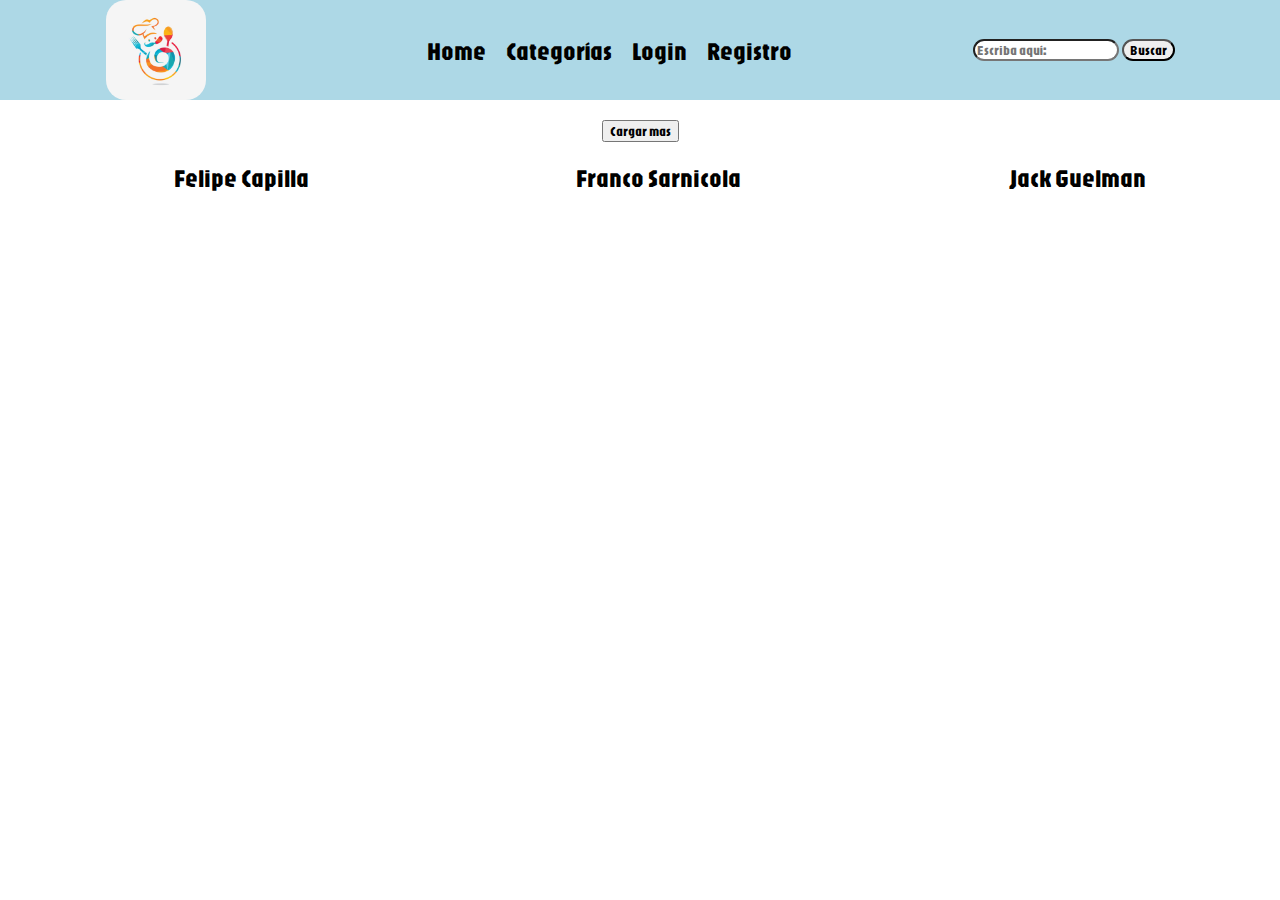
==== index.html @ 239c5cd8 "css" ====
<!DOCTYPE html>
<html lang="en">
<head>
    <meta charset="UTF-8">
    <meta name="viewport" content="width=device-width, initial-scale=1.0">
    <title>Document</title>
    <link rel="stylesheet" href="./css/styles.css">
    <link rel="preconnect" href="https://fonts.googleapis.com">
    <link rel="preconnect" href="https://fonts.gstatic.com" crossorigin>
    <link href="https://fonts.googleapis.com/css2?family=Jaro:opsz@6..72&family=Shadows+Into+Light&display=swap" rel="stylesheet">
</head>
<body>
    <header class="cabeza">

        <img src="img/logo.jpg" class="logo">

        <nav>
            <ul class="menu">
                <li><a href="index.html">Home</a></li>
                <li><a href="categories.html">Categorías</a></li>
                <li><a href="login.html">Login</a></li>
                <li><a href="register.html">Registro</a></li>
            </ul>
        </nav>

        <div>
            <form action="categories.html" method="get">
                <input class="buscador" class="buscador"  type="text" name="texto" value="" placeholder="Escriba aquí:">
                <button class="buscador" class="buscador" type="submit">Buscar</button>
            </form>
        </div>
        
    </header>

    <section class="home caja">
        
    </section>
    <button class="cargar_mas" id="cargar">Cargar mas</button>
    <footer>
        <nav>
            <ul class="menu">
                <li><a href="">Felipe Capilla</a></li>
                <li><a href="">Franco Sarnicola</a></li>
                <li><a href="">Jack Guelman</a></li>
            </ul>
        </nav>
    </footer>

    <script src="js/index.js"></script>
</body>
</html>
---- css/styles.css ----
*{
    box-sizing: border-box;
    margin: 0 auto;
    font-family: "Jaro", sans-serif;
}

li{
    list-style: none;
}

a{
    text-decoration: none;
    color: black;
}

header{
    display: flex;
    justify-content: space-between;
    align-items: center;
    padding-left: 20px;
    padding-right: 20px;
    margin-bottom: 20px;
    background-color: lightblue;
}

.menu{
    display: flex;
    align-items: center;
    justify-content: space-between;
    font-size: 25px;
}

.menu li{
    padding-left: 10px;
    padding-right: 10px;
}

.logo{
    height: 100px;
    border-radius: 20px;
}

.buscador{
    border-radius: 30px;
    
}

.caja{
    display: flex;
    flex-wrap: wrap;
    justify-content: space-between;
    align-items: center;
}

article img{
    width: 80%;
    border-radius: 20px;
}

article{
    width: 30%;
    margin-bottom: 15px;
    display: flex;
    flex-direction: column;
}

.formulario{
    max-width: 350px;
    background-color: lightblue;
    border-radius: 20px;
}

.orden{
    display: flex;
    flex-direction: column;
    margin-bottom: 20px;
}

.input{
    margin-top: 10px;
}

.register {
    max-width: 350px;
    background-color: lightblue;
    border-radius: 20px;
}

.bloque{
    display: flex;
    justify-content: center;
    margin-bottom: 20px;
}

.cajita{
    margin: 10px 10px 10px 10px;
    background-color: lightblue;
    border-radius: 20px;
    height: 70px;
    width: 170px;
    display: flex;
    justify-content: center;
    align-items: center;
}

.cargar_mas{
    display: flex;
    text-align: center;
}

footer{
    margin-top: 20px;
}

p{
    margin-bottom: 10px;
    margin-top: 10px;
}

.detalle{
    background-color: lightblue;
    border-radius: 20px;
    height: 50px;
    width: 100px;
    display: flex;
    justify-content: center;
    align-items: center;
}

@media (max-width: 420px){
    *{
        padding: 0;
    }
    article{
        width: 100%;
        justify-content: center;
    }
    header{
        flex-direction: column;
    }
    .logo{
        height: 50px;
    }
    .menu{
        flex-direction: column;
    }
    .menu a{
        font-size: smaller;
    }
}
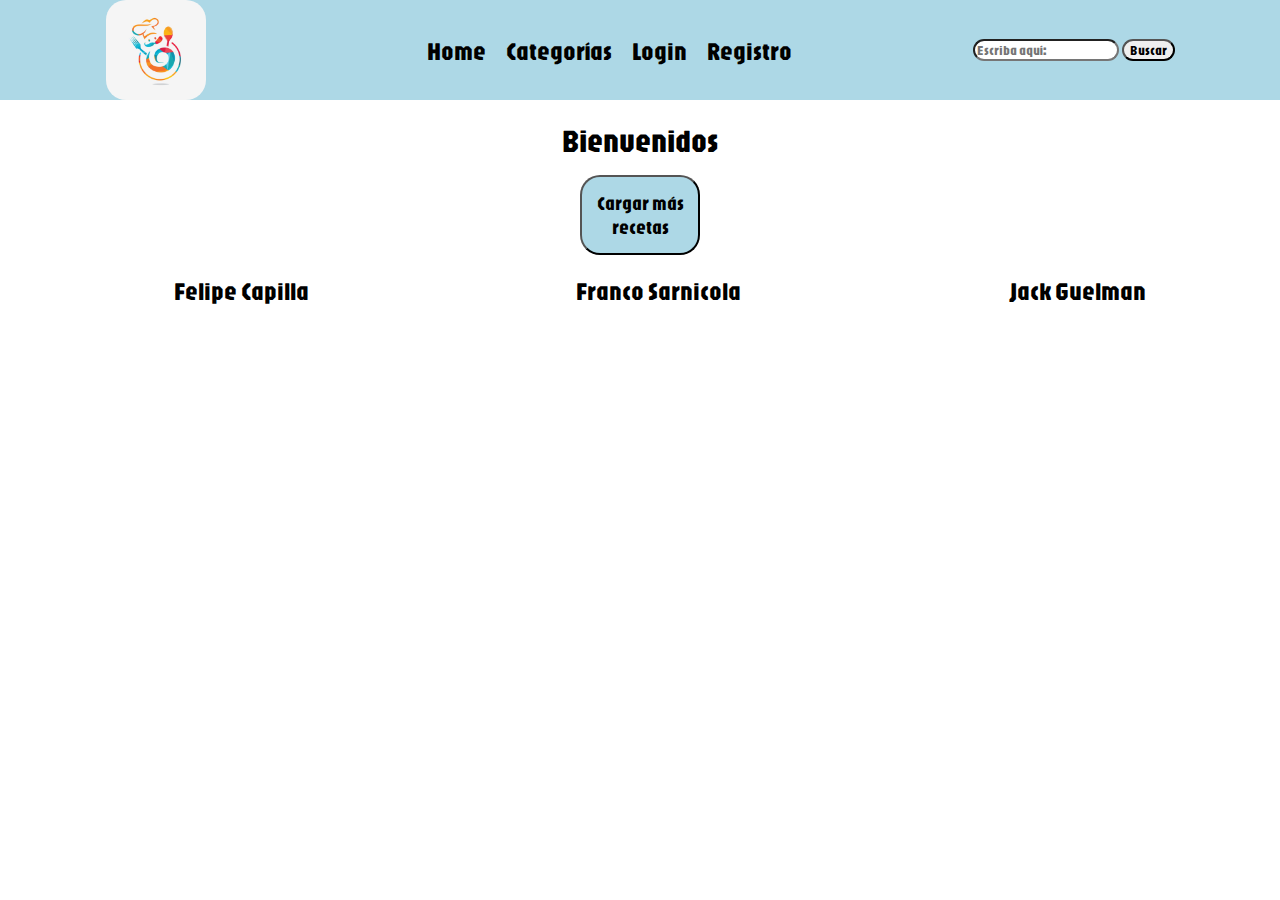
==== commit 258fe29c: "wip" ====
--- a/index.html
+++ b/index.html
@@ -25,17 +25,19 @@
 
         <div>
             <form action="categories.html" method="get">
-                <input class="buscador" class="buscador"  type="text" name="texto" value="" placeholder="Escriba aquí:">
-                <button class="buscador" class="buscador" type="submit">Buscar</button>
+                <input class="buscador" type="text" name="texto" value="" placeholder="Escriba aquí:">
+                <button class="buscador" type="submit">Buscar</button>
             </form>
         </div>
         
     </header>
 
+    <h1 class="titulo">Bienvenidos</h1>
+
     <section class="home caja">
         
     </section>
-    <button class="cargar_mas" id="cargar">Cargar mas</button>
+    <button class="cargar_mas" id="cargar">Cargar más recetas</button>
     <footer>
         <nav>
             <ul class="menu">
--- a/css/styles.css
+++ b/css/styles.css
@@ -2,6 +2,11 @@
     box-sizing: border-box;
     margin: 0 auto;
     font-family: "Jaro", sans-serif;
+}
+
+.titulo{
+    margin-bottom: 15px;
+    text-align: center;
 }
 
 li{
@@ -42,7 +47,7 @@
 
 .buscador{
     border-radius: 30px;
-    
+    color: black;
 }
 
 .caja{
@@ -105,7 +110,14 @@
 
 .cargar_mas{
     display: flex;
+    justify-content: center;
+    align-items: center;
     text-align: center;
+    background-color: lightblue;
+    border-radius: 20px;
+    height: 80px;
+    width: 120px;
+    font-size: larger;
 }
 
 footer{
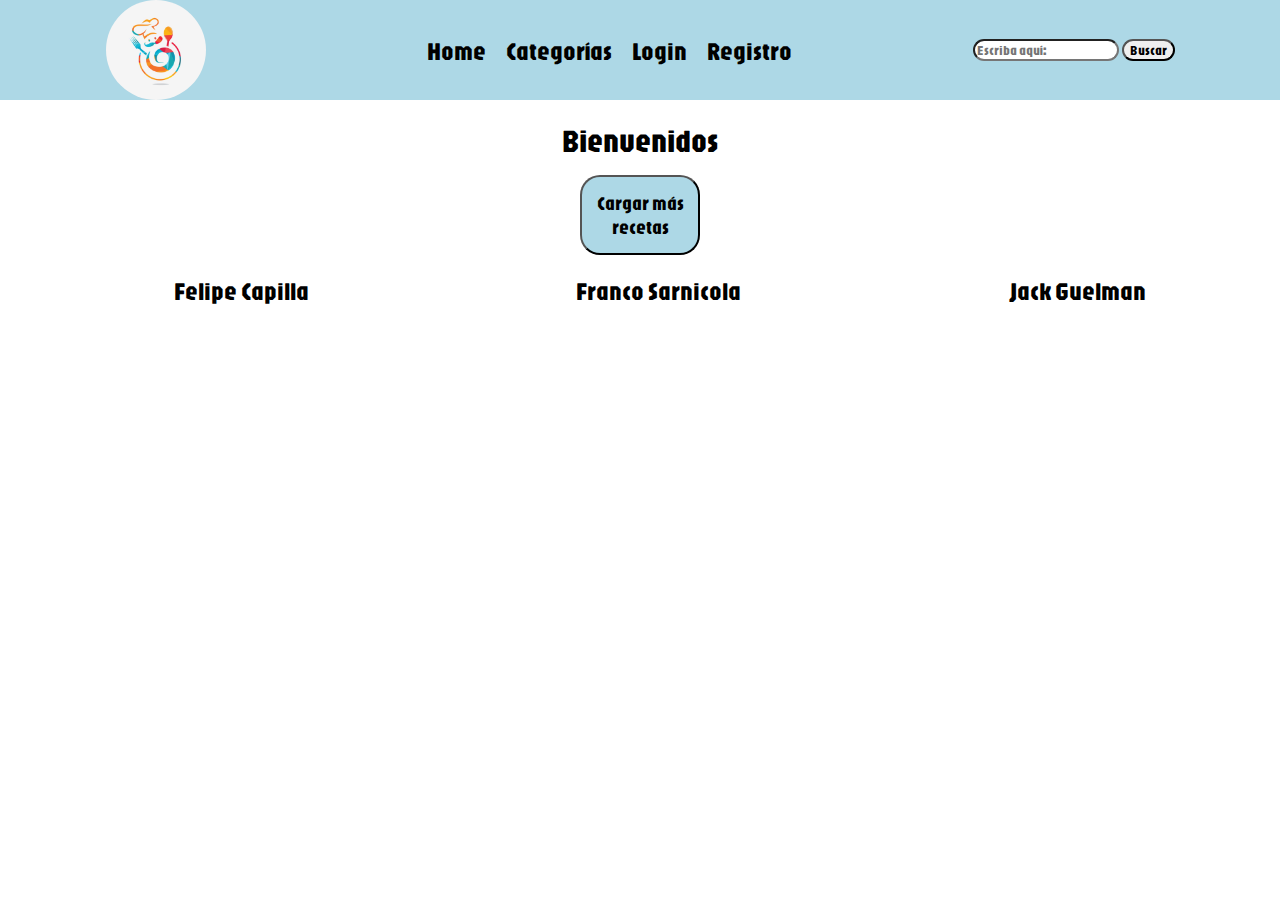
==== commit 693f076b: "retoques finales" ====
--- a/index.html
+++ b/index.html
@@ -23,10 +23,11 @@
             </ul>
         </nav>
 
-        <div>
-            <form action="categories.html" method="get">
-                <input class="buscador" type="text" name="texto" value="" placeholder="Escriba aquí:">
+        <div class="formulario">
+            <form class="search-form" action="search-results.html" method="get">
+                <input class="buscador" type="search" name="search" id="buscar" value="" placeholder="Escriba aquí:">
                 <button class="buscador" type="submit">Buscar</button>
+                <div class="invalid-feedback invalido"></div>
             </form>
         </div>
         
--- a/css/styles.css
+++ b/css/styles.css
@@ -42,7 +42,7 @@
 
 .logo{
     height: 100px;
-    border-radius: 20px;
+    border-radius: 90px;
 }
 
 .buscador{
@@ -139,6 +139,29 @@
     align-items: center;
 }
 
+.tag{
+    margin-top: 10px;
+}
+
+.tit{
+    margin-top: 10px;
+    margin-bottom: 10px;
+}
+
+h3{
+    margin-top: 10px;
+}
+
+.no_results{
+    display: none;
+    width: 100%;
+    text-align: center;
+}
+
+.inst{
+    text-align: center;
+}
+
 @media (max-width: 420px){
     *{
         padding: 0;
@@ -152,6 +175,7 @@
     }
     .logo{
         height: 50px;
+        margin-top: 10px;
     }
     .menu{
         flex-direction: column;
@@ -159,4 +183,11 @@
     .menu a{
         font-size: smaller;
     }
+    .formulario{
+        margin-top: 10px;
+        margin-bottom: 10px;
+    }
+    .detalle{
+        margin-top: 10px;
+    }
 }